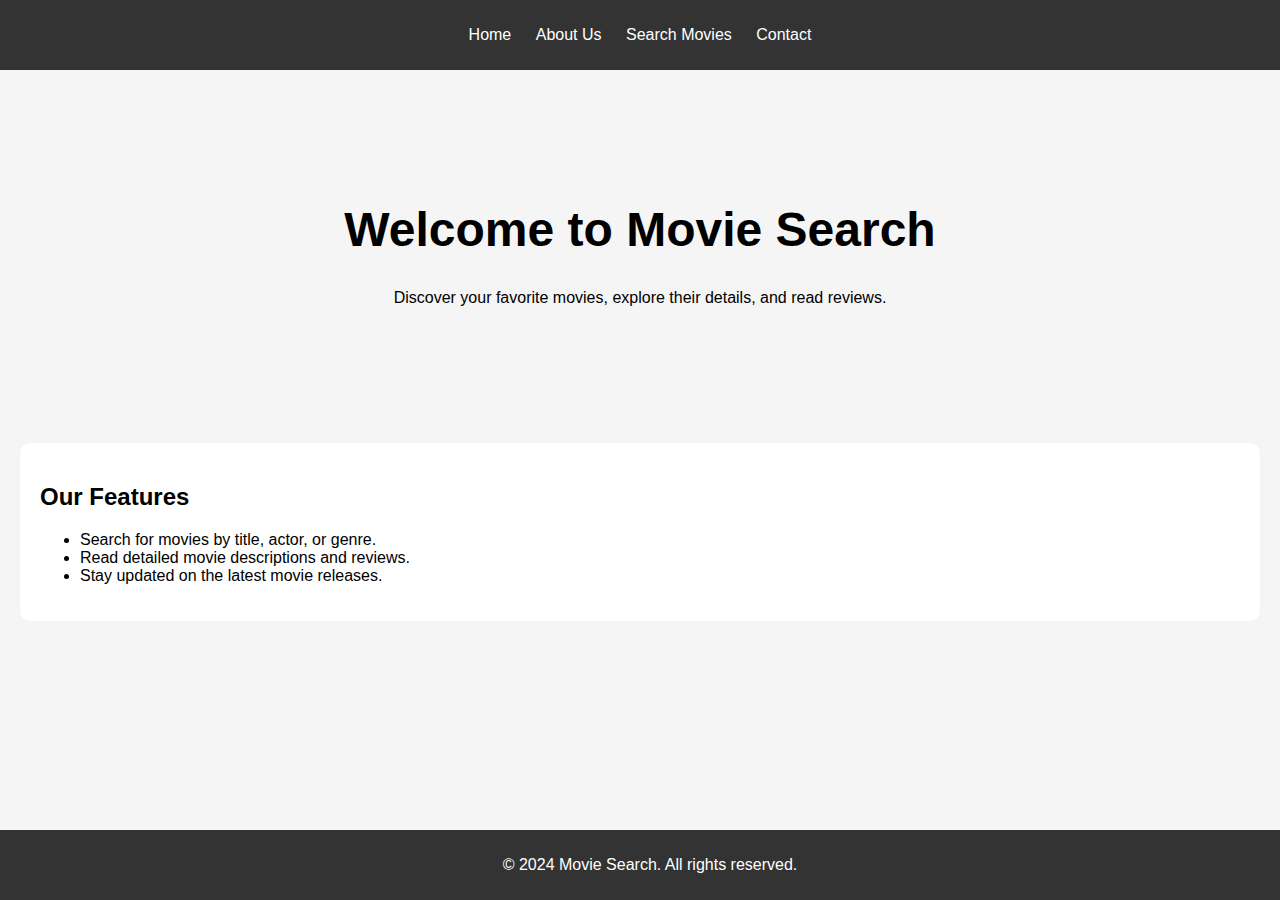
==== index.html @ 50983f3b "fisrt commit" ====
<!DOCTYPE html>
<html lang="en">
<head>
    <meta charset="UTF-8">
    <meta name="viewport" content="width=device-width, initial-scale=1.0">
    <title>Movie Search - Home</title>
    <link rel="stylesheet" href="css/style.css">
</head>
<body>
    <header>
        <nav>
            <ul>
                <li><a href="index.html">Home</a></li>
                <li><a href="about.html">About Us</a></li>
                <li><a href="search.html">Search Movies</a></li>
                <li><a href="contact.html">Contact</a></li>
            </ul>
        </nav>
    </header>

    <section class="hero">
        <h1>Welcome to Movie Search</h1>
        <p>Discover your favorite movies, explore their details, and read reviews.</p>
    </section>

    <section class="features">
        <h2>Our Features</h2>
        <ul>
            <li>Search for movies by title, actor, or genre.</li>
            <li>Read detailed movie descriptions and reviews.</li>
            <li>Stay updated on the latest movie releases.</li>
        </ul>
    </section>

    <footer>
        <p>&copy; 2024 Movie Search. All rights reserved.</p>
    </footer>
</body>
</html>
---- css/style.css ----
/* General styles */
body {
    font-family: Arial, sans-serif;
    margin: 0;
    padding: 0;
    background-color: #f5f5f5;
}

header {
    background-color: #333;
    color: white;
    padding: 10px;
    text-align: center;
}

nav ul {
    list-style-type: none;
    padding: 0;
}

nav ul li {
    display: inline;
    margin: 0 10px;
}

nav ul li a {
    color: white;
    text-decoration: none;
}

.hero {
    background: url('banner.jpg') no-repeat center center;
    background-size: cover;
    text-align: center;
    padding: 100px 20px;
    color: white;
    color: black;
}

.hero h1 {
    font-size: 3rem;
}

.features, .about, .contact, .search {
    margin: 20px;
    padding: 20px;
    background-color: white;
    border-radius: 10px;
}

form {
    display: flex;
    flex-direction: column;
}

form input, form textarea {
    margin: 10px 0;
    padding: 10px;
    font-size: 1rem;
}

button {
    padding: 10px 20px;
    background-color: #333;
    color: white;
    border: none;
    cursor: pointer;
}

button:hover {
    background-color: #555;
}

footer {
    background-color: #333;
    color: white;
    text-align: center;
    padding: 10px;
    position: absolute;
    width: 100%;
    bottom: 0;
}
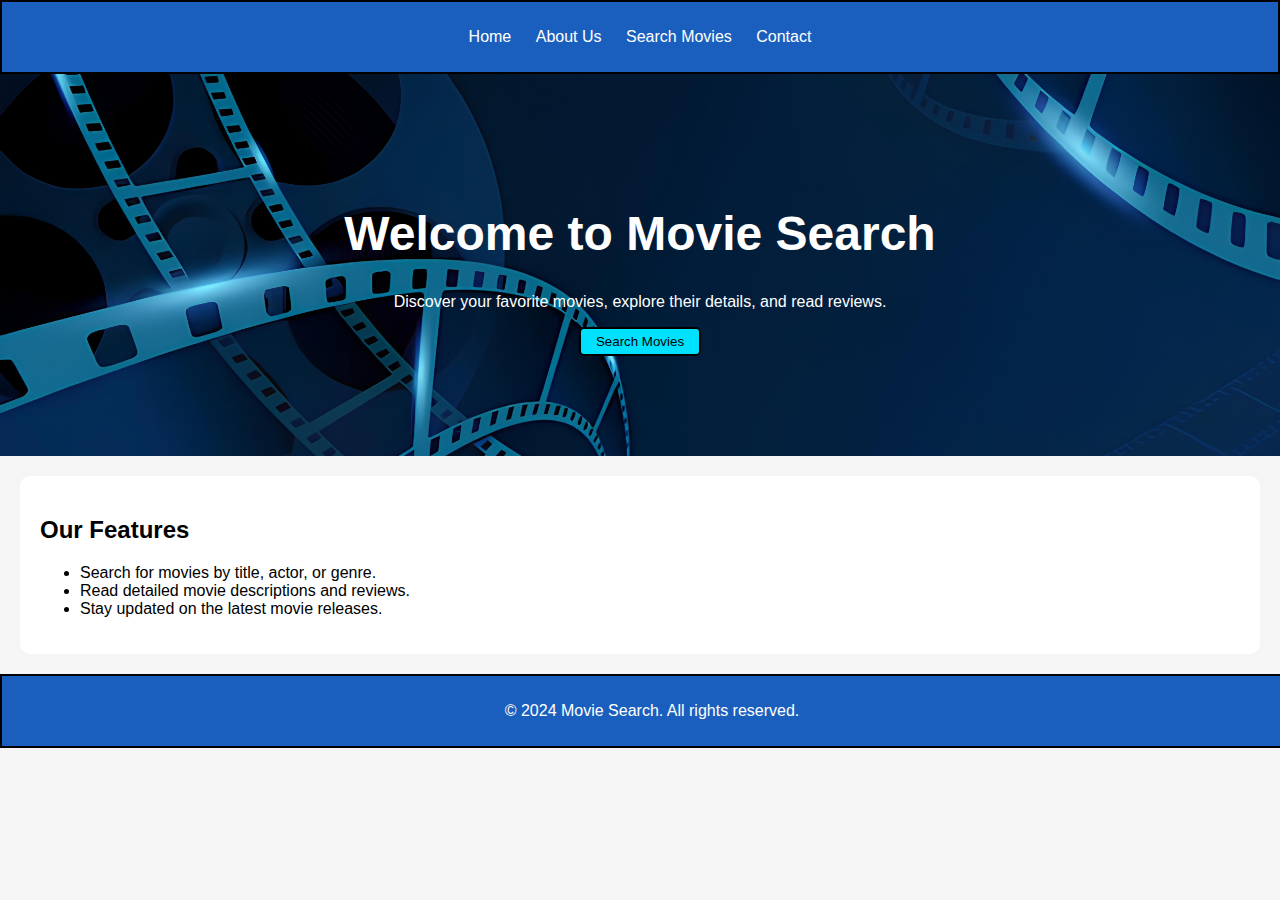
==== commit 0155b14e: "added a button on hompage for searching" ====
--- a/index.html
+++ b/index.html
@@ -21,6 +21,7 @@
     <section class="hero">
         <h1>Welcome to Movie Search</h1>
         <p>Discover your favorite movies, explore their details, and read reviews.</p>
+        <a href="search.html"><button id="ser">Search Movies</button></a>
     </section>
 
     <section class="features">
@@ -30,6 +31,7 @@
             <li>Read detailed movie descriptions and reviews.</li>
             <li>Stay updated on the latest movie releases.</li>
         </ul>
+        
     </section>
 
     <footer>
--- a/css/style.css
+++ b/css/style.css
@@ -7,10 +7,11 @@
 }
 
 header {
-    background-color: #333;
+    background-color: #1b5fbe;
     color: white;
     padding: 10px;
     text-align: center;
+    border: 2px solid black;
 }
 
 nav ul {
@@ -29,12 +30,12 @@
 }
 
 .hero {
-    background: url('banner.jpg') no-repeat center center;
+    background: url(../img/banner2.jpg) no-repeat center center;
     background-size: cover;
     text-align: center;
     padding: 100px 20px;
     color: white;
-    color: black;
+    
 }
 
 .hero h1 {
@@ -59,7 +60,7 @@
     font-size: 1rem;
 }
 
-button {
+#contact {
     padding: 10px 20px;
     background-color: #333;
     color: white;
@@ -67,16 +68,30 @@
     cursor: pointer;
 }
 
-button:hover {
+#contact:hover {
     background-color: #555;
 }
 
+#ser{
+    padding: 5px 15px 5px 15px;
+    border: 2px solid black;
+    background-color: rgb(0, 225, 255);
+    border-radius: 5px;
+    transition: all 0.3s;
+    color: rgb(0, 0, 0);
+}
+
+#ser:hover{
+    background-color: rgb(43, 169, 169);
+    scale: 1.1;
+}
+
 footer {
-    background-color: #333;
+    background-color: #1b5fbe;
     color: white;
     text-align: center;
     padding: 10px;
-    position: absolute;
     width: 100%;
     bottom: 0;
+    border: 2px solid black;
 }
